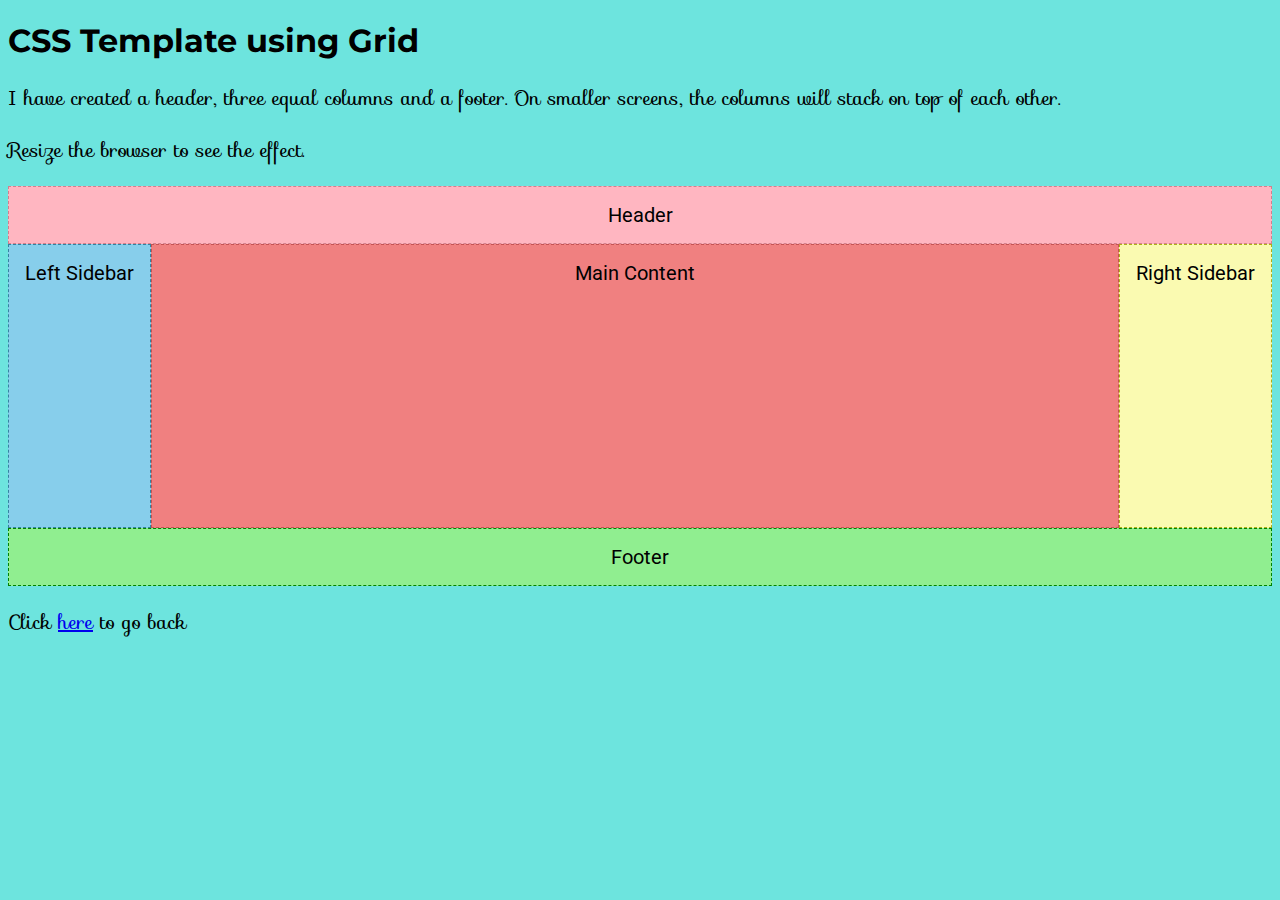
==== pages/layout1.html @ 85ec2cb9 "corrected issues with linking" ====
<!DOCTYPE html>
<html lang="en">
  <head>
    <title>Equal Columns</title>
    <link rel="stylesheet" href="../css/style.css" />
    <link rel="stylesheet" href="../css/style1.css" />
    <link
      rel="stylesheet"
      href="https://fonts.googleapis.com/css?family=Roboto|Sofia|Montserrat"
    />
    <link
      rel="stylesheet"
      href="https://fonts.googleapis.com/css?family=Sofia"
    />
    <link
      rel="stylesheet"
      href="https://fonts.googleapis.com/css?family=Montserrat"
    />
  </head>
  <body>
    <h1>CSS Template using Grid</h1>
    <p>
      I have created a header, three equal columns and a footer. On smaller
      screens, the columns will stack on top of each other.
    </p>
    <p>
      Resize the browser to see the effect.
    </p>
    <section class="container">
      <header class="item">Header</header>
      <div class="left item" contenteditable>Left Sidebar</div>
      <div class="middle item" contenteditable>Main Content</div>
      <div class="right item" contenteditable>Right Sidebar</div>
      <footer class="item">Footer</footer>
    </section>
    <p>Click <a href="index.html">here</a> to go back</p>
  </body>
</html>
---- css/style.css ----
body {
  background-color: rgb(109, 228, 222);
  font-family: "Roboto", Helvetica, Arial, sans-serif;
}

h1 {
  font-family: "Montserrat", sans-serif;
}
---- css/style1.css ----
h1 {
  font-size: 32px;
}

p {
  font-family: "Sofia", sans-serif;
  font-size: 20px;
}

.container {
  display: grid;
  grid-template: auto 1fr auto / auto 1fr auto;
  font-size: 20px;
  height: 400px;
}

.item {
  text-align: center;
  padding: 1rem;
}

header {
  background: lightpink;
  border: 1px dashed rgb(211, 128, 141);
  grid-column: 1 / 4;
}

footer {
  background: lightgreen;
  border: 1px dashed green;
  grid-column: 1 / 4;
}

div.left {
  background: skyblue;
  border: 1px dashed rgb(53, 130, 160);
  grid-column: 1 / 2;
}

div.middle {
  background: lightcoral;
  border: 1px dashed rgb(197, 83, 83);
}

div.right {
  background: rgb(250, 250, 177);
  border: 1px dashed rgb(175, 175, 23);
}

/* MEDIA QUERIES */

@media only screen and (max-width: 500px) {
  .container {
    display: flex;
    flex-direction: column;
    height: auto;
  }
  .item {
    padding: 1.5rem 0.5rem;
  }
}
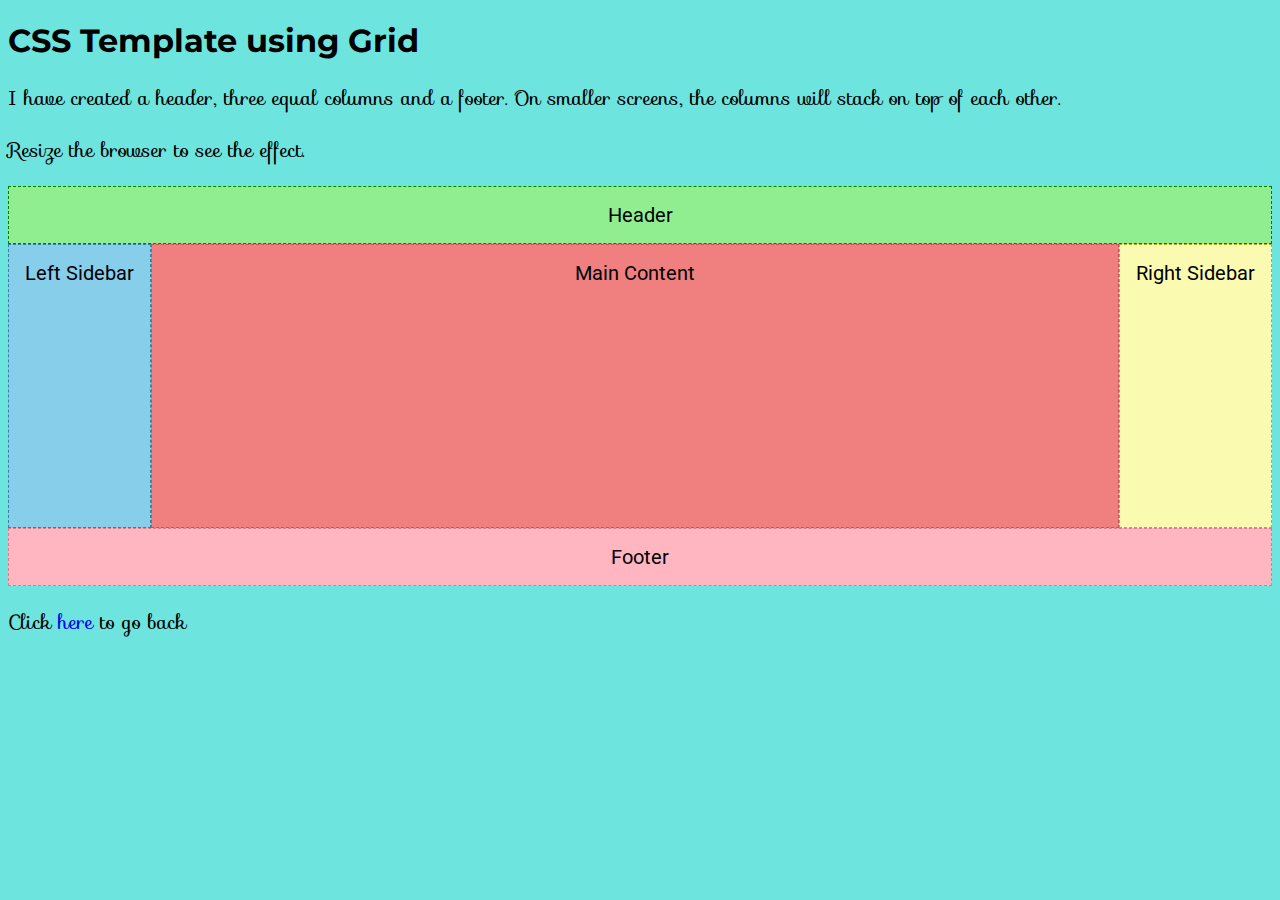
==== commit 288aa556: "Added second layout" ====
--- a/pages/layout1.html
+++ b/pages/layout1.html
@@ -27,11 +27,11 @@
       Resize the browser to see the effect.
     </p>
     <section class="container">
-      <header class="item">Header</header>
-      <div class="left item" contenteditable>Left Sidebar</div>
+      <header class="item green">Header</header>
+      <div class="left item blue" contenteditable>Left Sidebar</div>
       <div class="middle item" contenteditable>Main Content</div>
       <div class="right item" contenteditable>Right Sidebar</div>
-      <footer class="item">Footer</footer>
+      <footer class="item pink">Footer</footer>
     </section>
     <p>Click <a href="index.html">here</a> to go back</p>
   </body>
--- a/css/style.css
+++ b/css/style.css
@@ -6,3 +6,42 @@
 h1 {
   font-family: "Montserrat", sans-serif;
 }
+
+a {
+  text-decoration: none;
+}
+
+a:hover {
+  text-decoration: underline;
+  color: green;
+}
+
+.green {
+  background-color: lightgreen;
+  border: 1px dashed green;
+}
+
+.pink {
+  background-color: lightpink;
+  border: 1px dashed rgb(211, 128, 141);
+}
+
+.blue {
+  background: skyblue;
+  border: 1px dashed rgb(53, 130, 160);
+}
+
+.white {
+  background-color: antiquewhite;
+  border: 1px dashed gray;
+}
+
+.purple {
+  background-color: rgb(173, 111, 173);
+  border: 1px dashed purple;
+}
+
+.yellow {
+  background-color: rgb(250, 230, 118);
+  border: 1px dashed darkgoldenrod
+}--- a/css/style1.css
+++ b/css/style1.css
@@ -20,14 +20,10 @@
 }
 
 header {
-  background: lightpink;
-  border: 1px dashed rgb(211, 128, 141);
   grid-column: 1 / 4;
 }
 
 footer {
-  background: lightgreen;
-  border: 1px dashed green;
   grid-column: 1 / 4;
 }
 
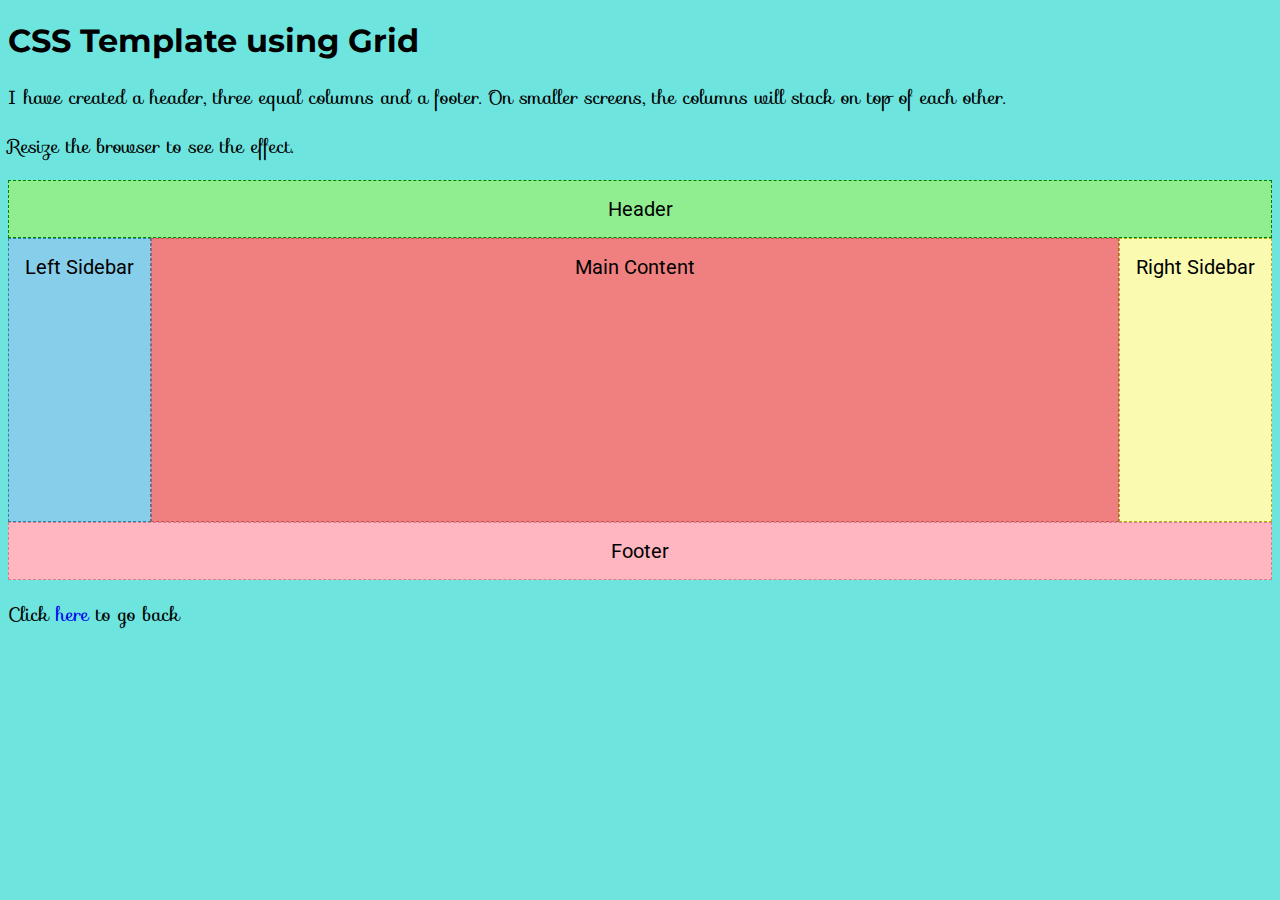
==== commit 9a98074e: "DRYing up code" ====
--- a/pages/layout1.html
+++ b/pages/layout1.html
@@ -35,4 +35,4 @@
     </section>
     <p>Click <a href="index.html">here</a> to go back</p>
   </body>
-</html>+</html>
--- a/css/style.css
+++ b/css/style.css
@@ -5,6 +5,11 @@
 
 h1 {
   font-family: "Montserrat", sans-serif;
+}
+
+p {
+  font-family: "Sofia", "Roboto", Arial, Helvetica, sans-serif;
+  font-size: 19px;
 }
 
 a {
--- a/css/style1.css
+++ b/css/style1.css
@@ -1,10 +1,5 @@
 h1 {
   font-size: 32px;
-}
-
-p {
-  font-family: "Sofia", sans-serif;
-  font-size: 20px;
 }
 
 .container {
@@ -28,8 +23,6 @@
 }
 
 div.left {
-  background: skyblue;
-  border: 1px dashed rgb(53, 130, 160);
   grid-column: 1 / 2;
 }
 
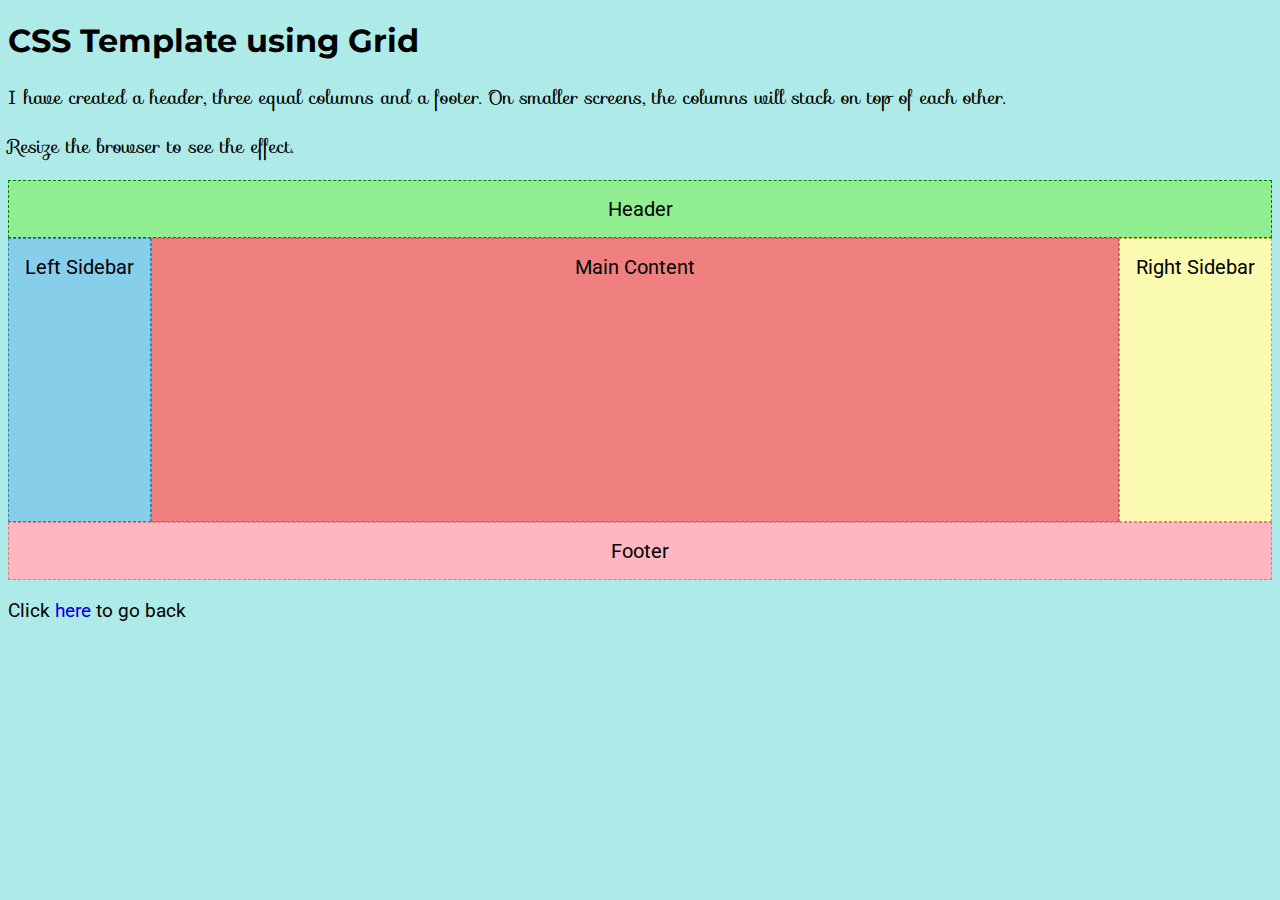
==== commit b0485a05: "Added Scrollbar" ====
--- a/pages/layout1.html
+++ b/pages/layout1.html
@@ -33,6 +33,6 @@
       <div class="right item" contenteditable>Right Sidebar</div>
       <footer class="item pink">Footer</footer>
     </section>
-    <p>Click <a href="index.html">here</a> to go back</p>
+    <p class="sans-serif">Click <a href="index.html">here</a> to go back</p>
   </body>
 </html>
--- a/css/style.css
+++ b/css/style.css
@@ -1,5 +1,5 @@
 body {
-  background-color: rgb(109, 228, 222);
+  background-color: hsl(177, 58%, 80%);
   font-family: "Roboto", Helvetica, Arial, sans-serif;
 }
 
@@ -10,6 +10,10 @@
 p {
   font-family: "Sofia", "Roboto", Arial, Helvetica, sans-serif;
   font-size: 19px;
+}
+
+.sans-serif {
+  font-family: "Roboto", Helvetica, Arial;
 }
 
 a {
@@ -42,11 +46,29 @@
 }
 
 .purple {
-  background-color: rgb(173, 111, 173);
+  background-color: rgb(214, 122, 214);
   border: 1px dashed purple;
 }
 
 .yellow {
   background-color: rgb(250, 230, 118);
-  border: 1px dashed darkgoldenrod
-}+  border: 1px dashed darkgoldenrod;
+}
+
+.violet {
+  background-color: hsl(281, 23%, 61%);
+  border: 1px dashed darkviolet;
+}
+
+::-webkit-scrollbar {
+  width: 12px;
+}
+
+::-webkit-scrollbar-thumb {
+  background: linear-gradient(transparent, hsl(295, 83%, 45%), transparent);
+  border-radius: 6px;
+}
+
+::-webkit-scrollbar-thumb:hover {
+  background-color: hsl(271, 61%, 45%);
+}
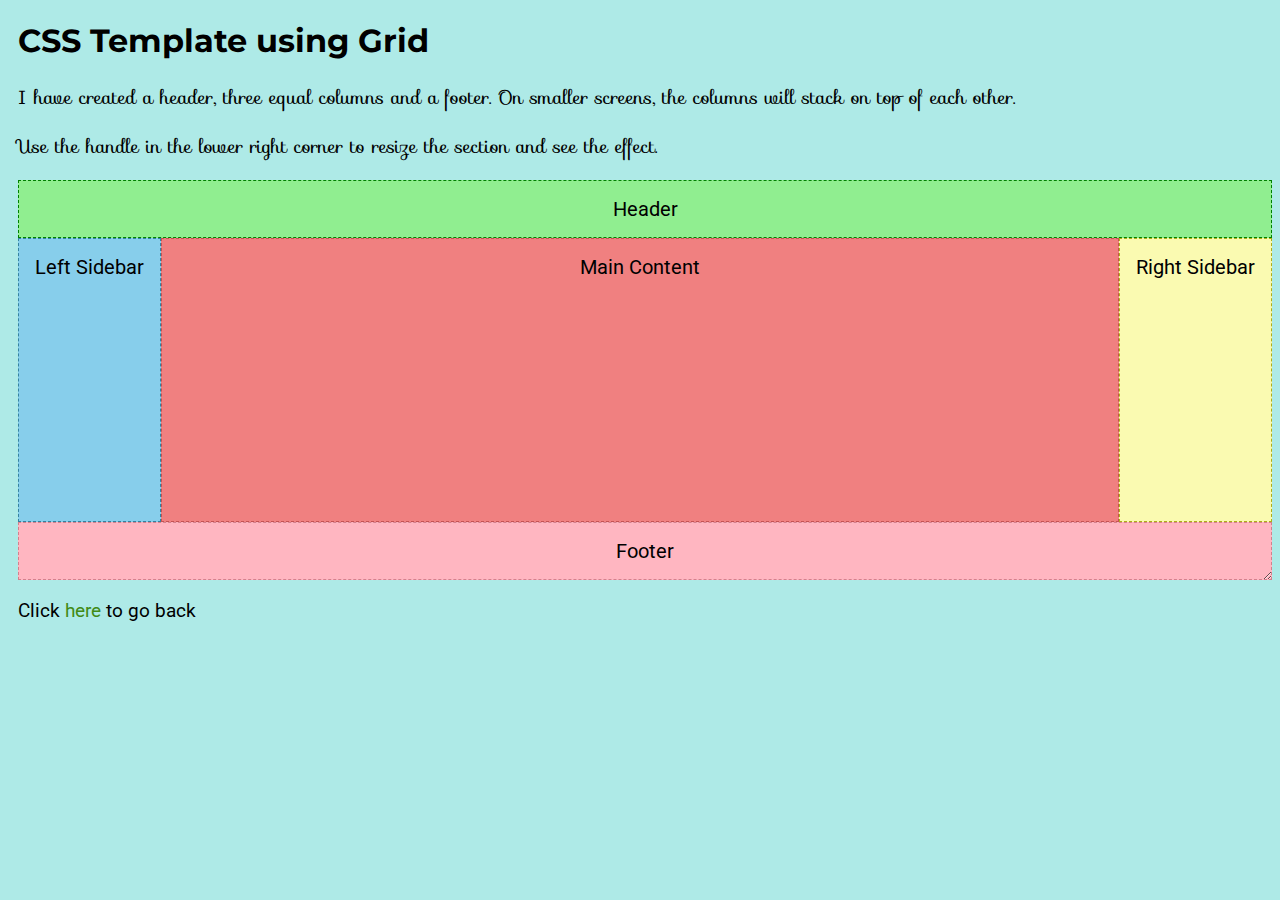
==== commit 2d0b69ce: "Resizablity to Grids. Hover effects on links" ====
--- a/pages/layout1.html
+++ b/pages/layout1.html
@@ -24,7 +24,8 @@
       screens, the columns will stack on top of each other.
     </p>
     <p>
-      Resize the browser to see the effect.
+      Use the handle in the lower right corner to resize the section and 
+      see the effect.
     </p>
     <section class="container">
       <header class="item green">Header</header>
--- a/css/style.css
+++ b/css/style.css
@@ -1,6 +1,13 @@
+:root {
+  --blue-back: hsl(177, 58%, 80%);
+  scrollbar-color: hsl(295, 83%, 45%) var(--blue-back);
+  scrollbar-width: auto;
+}
+
 body {
-  background-color: hsl(177, 58%, 80%);
+  background-color: var(--blue-back);
   font-family: "Roboto", Helvetica, Arial, sans-serif;
+  padding-left: 10px;
 }
 
 h1 {
@@ -12,17 +19,25 @@
   font-size: 19px;
 }
 
+.container {
+  resize: both;
+  overflow: auto;
+}
+
 .sans-serif {
   font-family: "Roboto", Helvetica, Arial;
 }
 
 a {
   text-decoration: none;
+  color: rgb(65, 139, 22);
 }
 
 a:hover {
-  text-decoration: underline;
-  color: green;
+  font-family: "Montserrat";
+  font-weight: bolder;
+  font-size: 25px;
+  color: purple;
 }
 
 .green {
@@ -38,11 +53,6 @@
 .blue {
   background: skyblue;
   border: 1px dashed rgb(53, 130, 160);
-}
-
-.white {
-  background-color: antiquewhite;
-  border: 1px dashed gray;
 }
 
 .purple {
@@ -71,4 +81,4 @@
 
 ::-webkit-scrollbar-thumb:hover {
   background-color: hsl(271, 61%, 45%);
-}
+}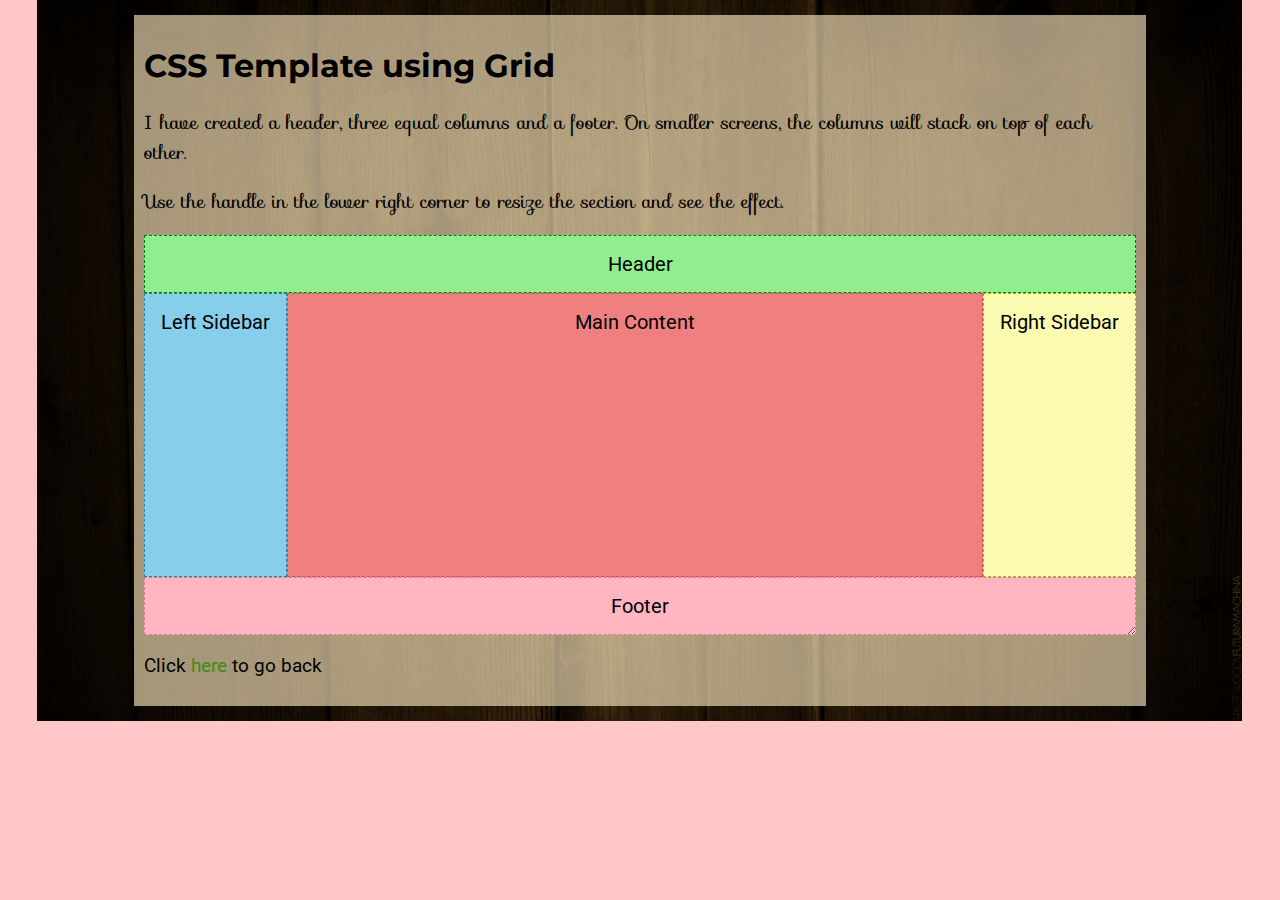
==== commit a28d060b: "Background image added" ====
--- a/pages/layout1.html
+++ b/pages/layout1.html
@@ -18,22 +18,24 @@
     />
   </head>
   <body>
-    <h1>CSS Template using Grid</h1>
-    <p>
-      I have created a header, three equal columns and a footer. On smaller
-      screens, the columns will stack on top of each other.
-    </p>
-    <p>
-      Use the handle in the lower right corner to resize the section and 
-      see the effect.
-    </p>
-    <section class="container">
-      <header class="item green">Header</header>
-      <div class="left item blue" contenteditable>Left Sidebar</div>
-      <div class="middle item" contenteditable>Main Content</div>
-      <div class="right item" contenteditable>Right Sidebar</div>
-      <footer class="item pink">Footer</footer>
-    </section>
-    <p class="sans-serif">Click <a href="index.html">here</a> to go back</p>
+    <article>
+      <h1>CSS Template using Grid</h1>
+      <p>
+        I have created a header, three equal columns and a footer. On smaller
+        screens, the columns will stack on top of each other.
+      </p>
+      <p>
+        Use the handle in the lower right corner to resize the section and see
+        the effect.
+      </p>
+      <section class="container">
+        <header class="item green">Header</header>
+        <div class="left item blue" contenteditable>Left Sidebar</div>
+        <div class="middle item" contenteditable>Main Content</div>
+        <div class="right item" contenteditable>Right Sidebar</div>
+        <footer class="item pink">Footer</footer>
+      </section>
+      <p class="sans-serif">Click <a href="index.html">here</a> to go back</p>
+    </article>
   </body>
 </html>
--- a/css/style.css
+++ b/css/style.css
@@ -5,9 +5,19 @@
 }
 
 body {
-  background-color: var(--blue-back);
+  background-color: rgb(255, 199, 199);
   font-family: "Roboto", Helvetica, Arial, sans-serif;
-  padding-left: 10px;
+  color: black;
+  background-image: url("../img/wood_texture_back.jpg");
+  background-position: center;
+  background-size: auto 100%;
+  background-repeat: no-repeat;
+}
+
+article {
+  background-color: hsla(39, 100%, 88%, 0.63);
+  margin: 15px 10%;
+  padding: 10px;
 }
 
 h1 {
@@ -72,13 +82,14 @@
 
 ::-webkit-scrollbar {
   width: 12px;
+  background-color: hsl(34, 66%, 7%);
 }
 
 ::-webkit-scrollbar-thumb {
-  background: linear-gradient(transparent, hsl(295, 83%, 45%), transparent);
+  background: linear-gradient(transparent, rgb(255, 145, 0), transparent);
   border-radius: 6px;
 }
 
 ::-webkit-scrollbar-thumb:hover {
-  background-color: hsl(271, 61%, 45%);
+  background-color: hsl(34, 100%, 18%);
 }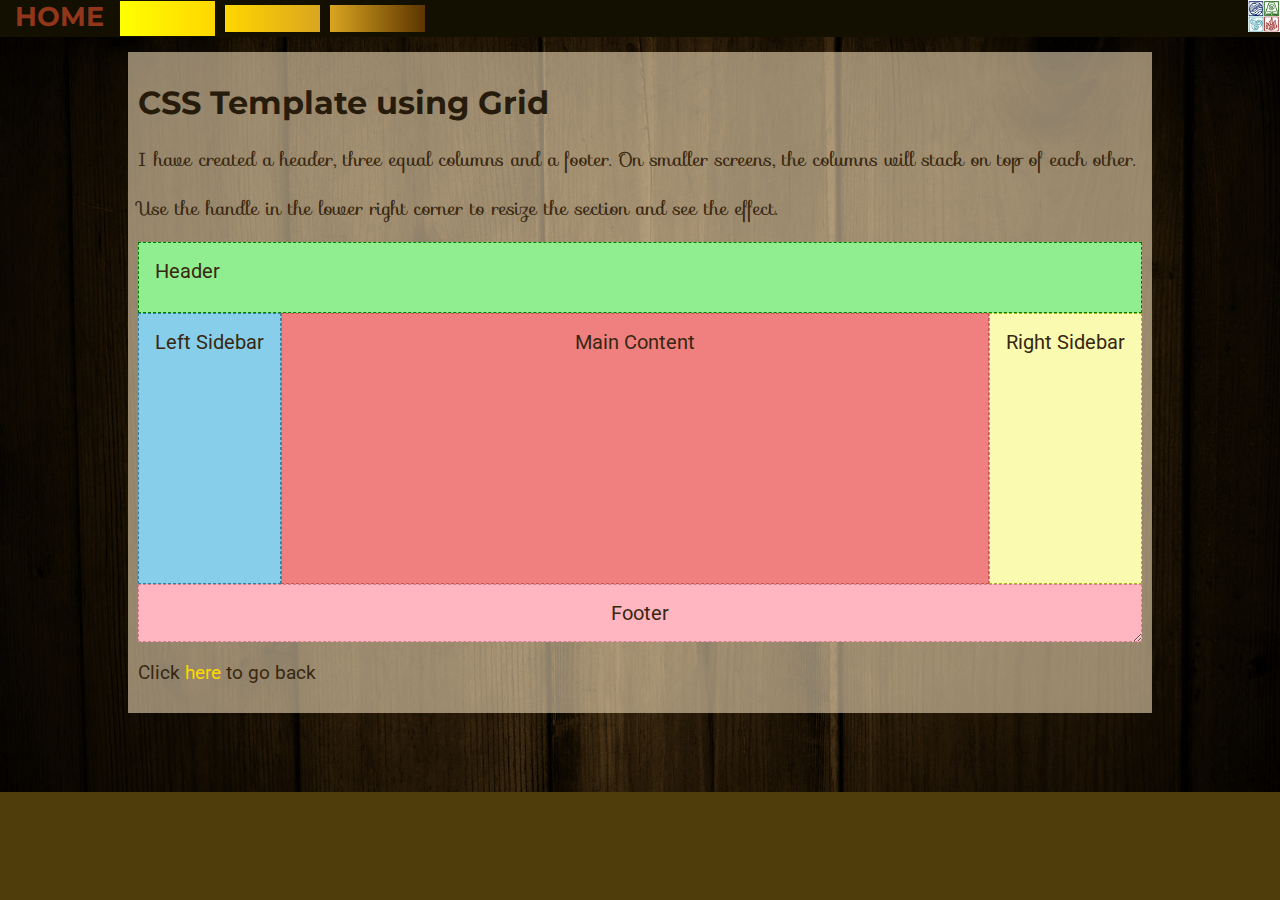
==== commit 2230191c: "Added header for navigation" ====
--- a/pages/layout1.html
+++ b/pages/layout1.html
@@ -18,6 +18,14 @@
     />
   </head>
   <body>
+    <header>
+      <a href="index.html">HOME</a>
+      <a href="layout1.html" class="flex-item1 active"></a>
+      <a href="layout2.html" class="flex-item2"></a>
+      <a href="layout3.html" class="flex-item3"></a>
+      <div></div>
+      <a href="index.html" class="logo"><img src="../img/logo.jpg" class="logo"></a>
+    </header>
     <article>
       <h1>CSS Template using Grid</h1>
       <p>
--- a/css/style.css
+++ b/css/style.css
@@ -5,23 +5,87 @@
 }
 
 body {
-  background-color: rgb(255, 199, 199);
+  background-color: rgb(80, 61, 12);
   font-family: "Roboto", Helvetica, Arial, sans-serif;
-  color: black;
+  color: rgb(56, 39, 16);
   background-image: url("../img/wood_texture_back.jpg");
-  background-position: center;
-  background-size: auto 100%;
+  background-position: center center;
+  background-size: cover;
   background-repeat: no-repeat;
+  margin: 0;
+  padding: 0;
+  padding-bottom: 5%;
+}
+
+header {
+  background-color: hsl(46, 91%, 4%);
+  height: 37px;
+  display: grid;
+  grid-template-columns: auto auto auto auto 1fr auto;
+}
+
+header a {
+  color: rgb(255, 243, 212);
+  font-family: "Montserrat", Arial, Helvetica, sans-serif;
+  font-size: 25px;
+  padding-right: 10px;
+  width: 5ch;
+}
+
+header a:hover {
+  background: hsl(51, 100%, 64%);
+}
+
+header a:first-child {
+  padding-left: 15px;
+  font-size: 27px;
+}
+
+header a:first-child:hover {
+  background: none;
+}
+
+.logo {
+  height: 32px;
+  width: 32px;
+  margin: 0;
+  padding: 0;
+}
+
+header a.active {
+  margin-top: 1px;
+  margin-bottom: 1px;
+}
+
+.logo:hover {
+  height: 37px;
+  width: 37px;
+}
+
+.flex-item1 {
+  background: linear-gradient(to right, yellow, gold);
+  margin: 5px;
+}
+
+.flex-item2 {
+  background: linear-gradient(to right, gold, goldenrod);
+  margin: 5px;
+}
+
+.flex-item3 {
+  background: linear-gradient(to right, goldenrod, hsl(34, 100%, 18%));
+  margin: 5px;
 }
 
 article {
-  background-color: hsla(39, 100%, 88%, 0.63);
+  background-color: hsla(39, 100%, 88%, 0.548);
   margin: 15px 10%;
   padding: 10px;
 }
 
 h1 {
   font-family: "Montserrat", sans-serif;
+  color: hsl(36, 51%, 10%);
 }
 
 p {
@@ -30,8 +94,10 @@
 }
 
 .container {
+  align-content: normal;
   resize: both;
   overflow: auto;
+  margin: auto;
 }
 
 .sans-serif {
@@ -40,14 +106,14 @@
 
 a {
   text-decoration: none;
-  color: rgb(65, 139, 22);
+  color: gold;
 }
 
 a:hover {
   font-family: "Montserrat";
   font-weight: bolder;
   font-size: 25px;
-  color: purple;
+  color: rgb(145, 54, 26);
 }
 
 .green {
--- a/css/style1.css
+++ b/css/style1.css
@@ -7,6 +7,8 @@
   grid-template: auto 1fr auto / auto 1fr auto;
   font-size: 20px;
   height: 400px;
+  min-height: 210px;
+  min-width: 310px;
 }
 
 .item {
